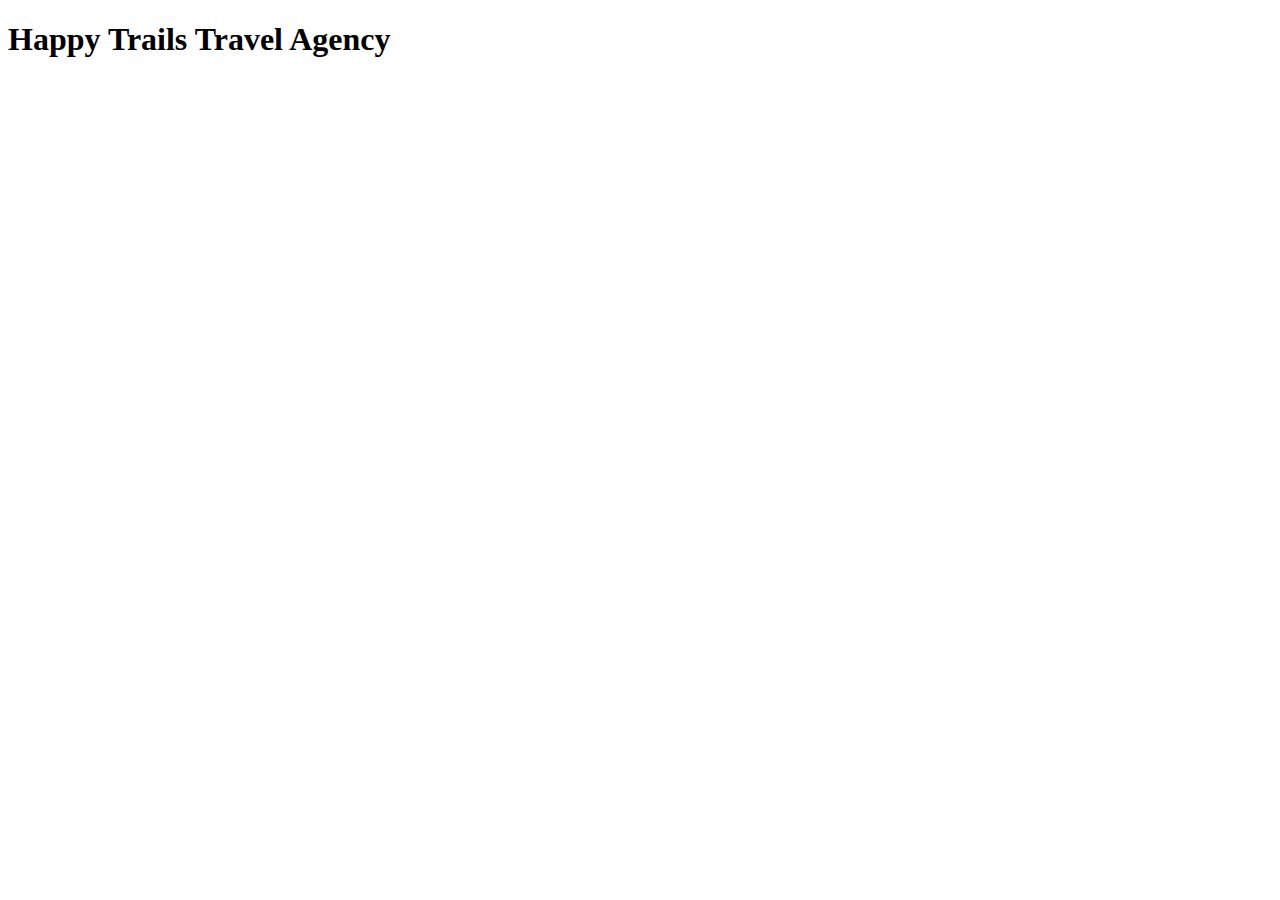
==== index.html @ 0173ec87 "add image folder and images into the folder" ====
<!DOCTYPE html>
<html lang="en" dir="ltr">
  <head>
    <meta charset="utf-8">
    <title>Happy Trails Travel Agency</title>
  </head>
  <link rel="stylesheet" href="/css/styles.css">

  <h1><strong>Happy Trails Travel Agency</strong></h1>
  <body>

  </body>
</html>
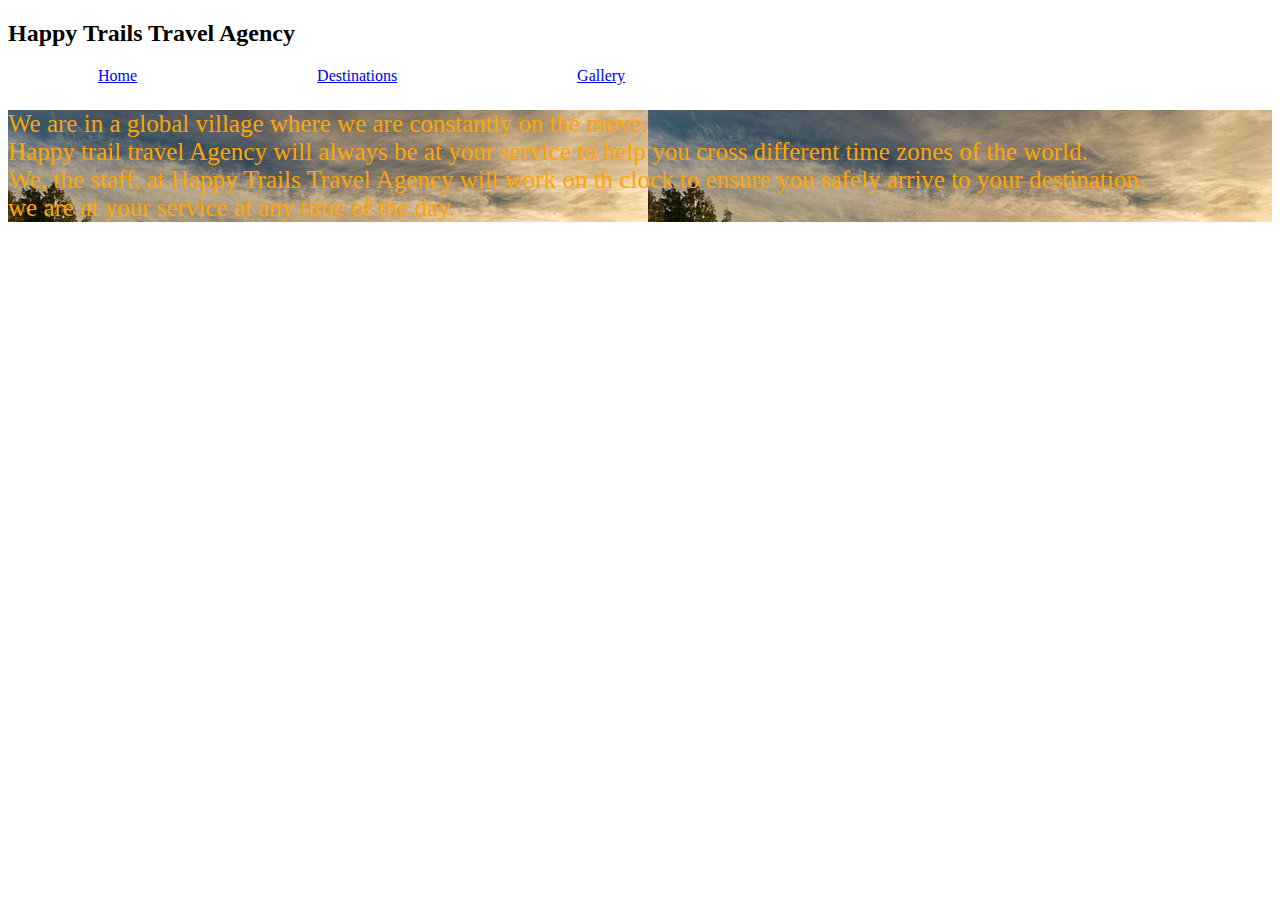
==== commit 2b52705d: "update on class in destinations.html" ====
--- a/index.html
+++ b/index.html
@@ -3,11 +3,19 @@
   <head>
     <meta charset="utf-8">
     <title>Happy Trails Travel Agency</title>
+    <link rel="stylesheet" href="css/styles.css"type="text/css">
   </head>
-  <link rel="stylesheet" href="/css/styles.css">
+  <body>
+    <link rel="stylesheet" href="/css/master.css">
+    <h2><strong>Happy Trails Travel Agency</strong></h2>
+    <a href="index.html">Home<a href="destinations.html">Destinations</a><a href="gallery.html">Gallery</a>
+    <p style="background-image:url('images/travel.jpg');">
+      We are in a global village where we are constantly on the move. <br>
+      Happy trail travel Agency will always be at your service to help you cross different time zones of the world.<br>
+      We, the staff, at Happy Trails Travel Agency will work on th clock to ensure you safely arrive to your destination.<br>
+      we are at your service at any time of the day.
 
-  <h1><strong>Happy Trails Travel Agency</strong></h1>
-  <body>
+      </p>
 
   </body>
 </html>
--- a/css/styles.css
+++ b/css/styles.css
@@ -0,0 +1,17 @@
+p{
+font-size: 25px;
+  color: orange;
+}
+a{
+  padding: 30px;
+  margin: 60px;
+}
+h1.Tropical{
+  color: #f7325e;
+  font-family: fantasy;
+}
+h1.popular{
+  font-stretch: expanded;
+  font-weight: 300;
+
+}
